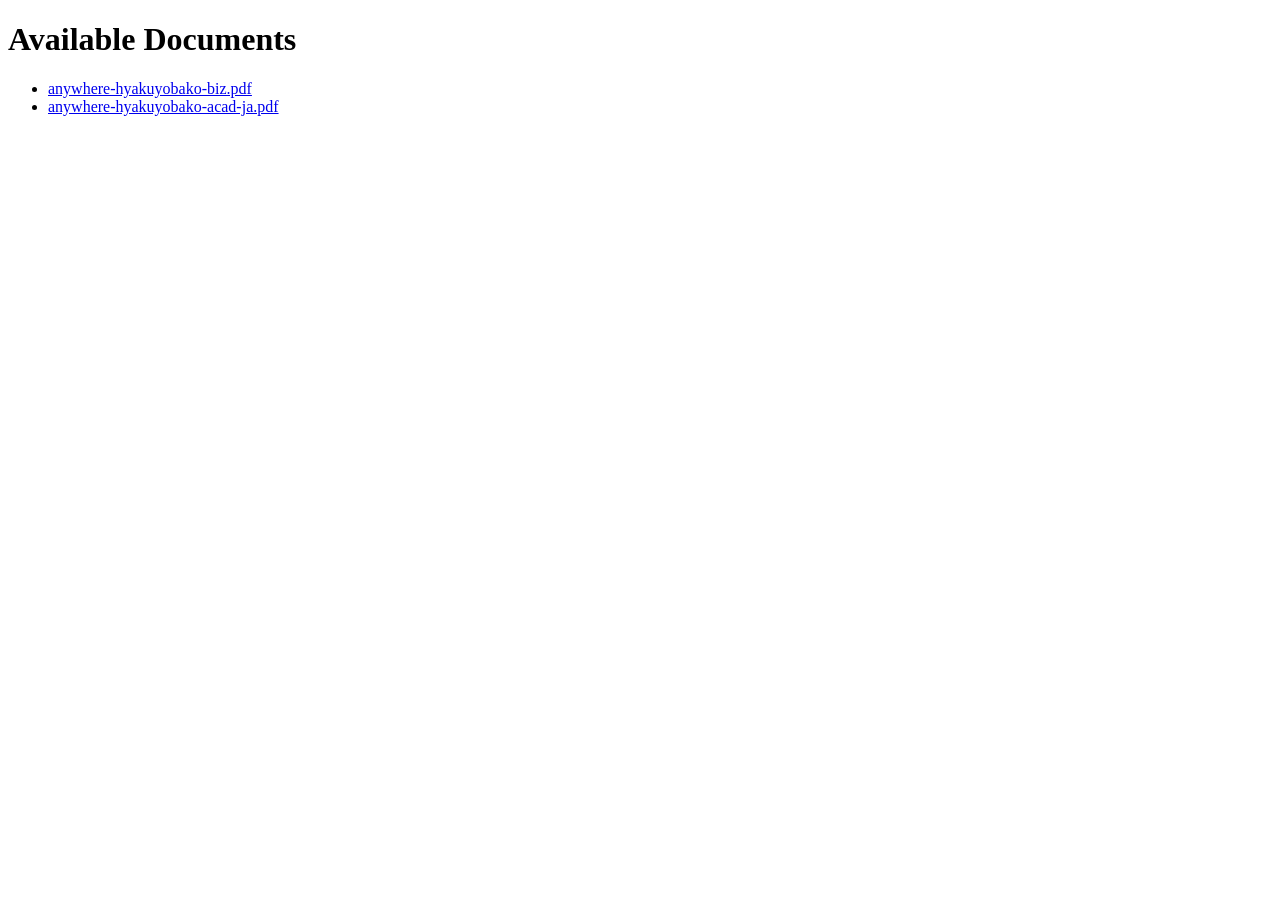
==== index.html @ ef2c5d1d "deploy: cda93792ed2a0ab53ee555630379b6b012eb8b14" ====
<!DOCTYPE html><html><head><meta charset=UTF-8><title>Documents</title></head><body><h1>Available Documents</h1><ul>
<li><a href='anywhere-hyakuyobako-biz.pdf'>anywhere-hyakuyobako-biz.pdf</a></li>
<li><a href='anywhere-hyakuyobako-acad-ja.pdf'>anywhere-hyakuyobako-acad-ja.pdf</a></li>
</ul></body></html>
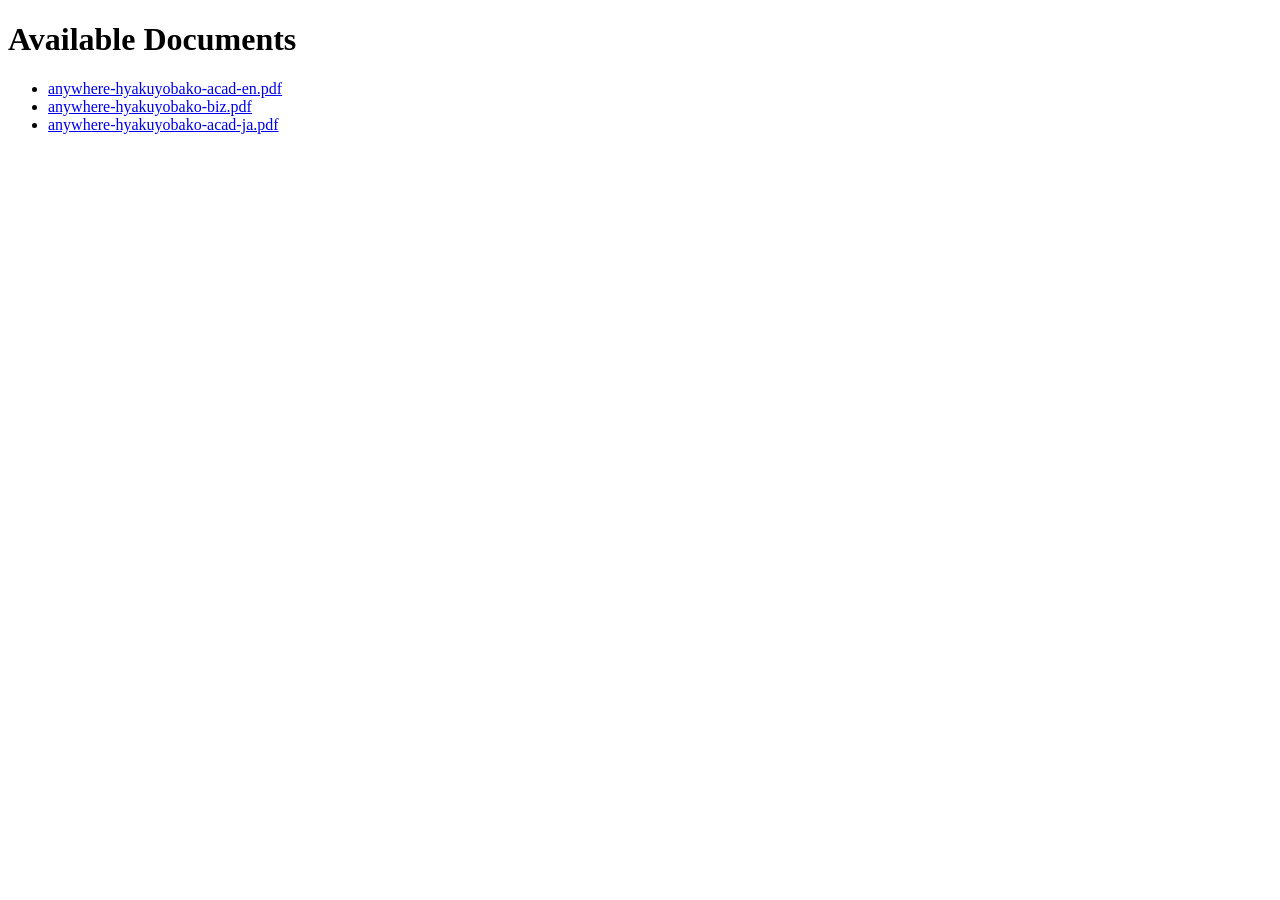
==== commit d7685db7: "deploy: a6731ffc1aa39418ce41816cf53bb57ffaaa571f" ====
--- a/index.html
+++ b/index.html
@@ -1,4 +1,5 @@
 <!DOCTYPE html><html><head><meta charset=UTF-8><title>Documents</title></head><body><h1>Available Documents</h1><ul>
+<li><a href='anywhere-hyakuyobako-acad-en.pdf'>anywhere-hyakuyobako-acad-en.pdf</a></li>
 <li><a href='anywhere-hyakuyobako-biz.pdf'>anywhere-hyakuyobako-biz.pdf</a></li>
 <li><a href='anywhere-hyakuyobako-acad-ja.pdf'>anywhere-hyakuyobako-acad-ja.pdf</a></li>
 </ul></body></html>
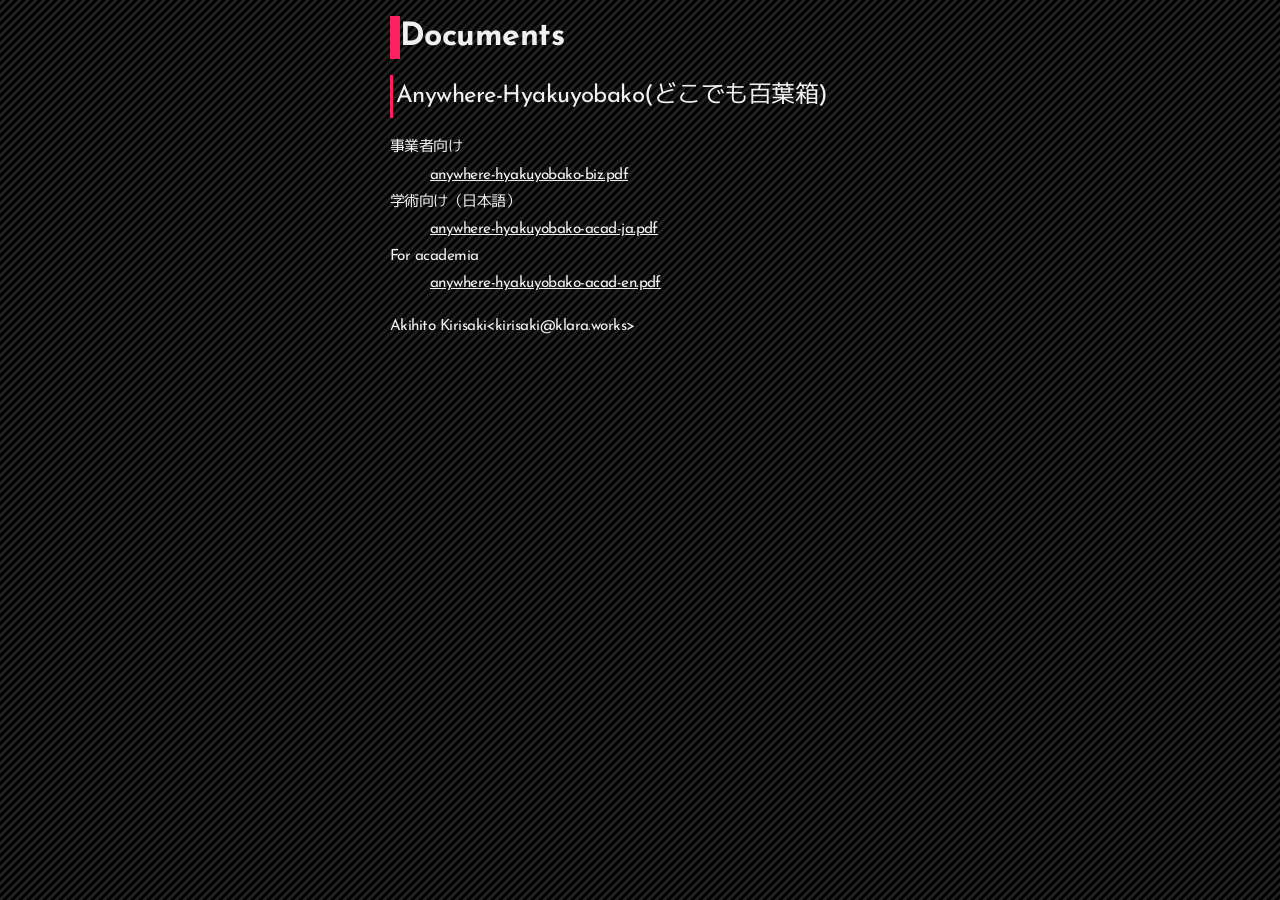
==== commit 9ab92a72: "deploy: 139c537111e13d4aa46768ddbc76a9d46c7a1659" ====
--- a/index.html
+++ b/index.html
@@ -1,5 +1,40 @@
-<!DOCTYPE html><html><head><meta charset=UTF-8><title>Documents</title></head><body><h1>Available Documents</h1><ul>
-<li><a href='anywhere-hyakuyobako-acad-en.pdf'>anywhere-hyakuyobako-acad-en.pdf</a></li>
-<li><a href='anywhere-hyakuyobako-biz.pdf'>anywhere-hyakuyobako-biz.pdf</a></li>
-<li><a href='anywhere-hyakuyobako-acad-ja.pdf'>anywhere-hyakuyobako-acad-ja.pdf</a></li>
-</ul></body></html>
+<!DOCTYPE html>
+<html>
+
+<head>
+  <meta charset="utf-8">
+  <meta name="viewport" content="width=device-width, initial-scale=1">
+  <title>Documents - Tabstract Works</title>
+  <meta name="description" content="Documents of Tabstract Works">
+  <meta name="author" content="Akihito Kirisaki">
+  <link href="https://fonts.googleapis.com/css2?family=Josefin+Sans:wght@400&display=swap" rel="stylesheet" />
+  <link href="https://fonts.googleapis.com/css2?family=M+PLUS+1p&display=swap" rel="stylesheet" />
+  <link rel="stylesheet" href="style.css">
+  <meta property="og:title" content="Klara Works" />
+  <meta property="og:site_name" content="Klara Works" />
+  <meta property="og:description" content="Documents of Tabstract Works" />
+  <meta property="og:url" content="https://tabstract-works.github.io/docs/" />
+  <meta property="og:type" content="profile" />
+</head>
+
+<body>
+  <div class="container">
+    <main>
+      <h1>Documents</h1>
+      <h2>Anywhere-Hyakuyobako(どこでも百葉箱)</h2>
+      <dl>
+        <dt>事業者向け</dt>
+        <dd><a href="/docs/anywhere-hyakuyobako-biz.pdf">anywhere-hyakuyobako-biz.pdf</a></dd>
+        <dt>学術向け（日本語）</dt>
+        <dd><a href="/docs/anywhere-hyakuyobako-acad-ja.pdf">anywhere-hyakuyobako-acad-ja.pdf</a></dd>
+        <dt>For academia</dt>
+        <dd><a href="/docs/anywhere-hyakuyobako-acad-en.pdf">anywhere-hyakuyobako-acad-en.pdf</a></dd>
+      </dl>
+    </main>
+    <footer>
+      Akihito Kirisaki&lt;kirisaki@klara.works&gt;
+    </footer>
+  </div>
+</body>
+
+</html>
--- a/style.css
+++ b/style.css
@@ -0,0 +1,120 @@
+:root {
+  --black: #000;
+  --dark: #222;
+  --gray: #888;
+  --white: #f0f0f0;
+  --pink: #fc2063;
+  --peach: #fd5185;
+  --clear-black: rgba(0, 0, 0, 0.5);
+}
+
+:root {
+  --ease: 0.2s;
+}
+
+body {
+  background-color: var(--dark);
+  background-image: url('back.svg');
+  color: var(--white);
+  font-size: 11.5pt;
+  font-family: 'Josefin Sans', 'M PLUS 1p', sans-serif;
+  letter-spacing: -0.4pt;
+  line-height: 1.7rem;
+}
+
+.container {
+  width: 500px;
+  margin: auto;
+}
+
+main h1 {
+  font-weight: 700;
+  font-size: 2rem;
+  border: 0 solid var(--pink);
+  border-left-width: 10px;
+  padding: 0.5rem 0;
+  margin: 1rem 0;
+}
+
+main h2 {
+  font-size: 1.5rem;
+  font-weight: 400;
+  border: 0 solid var(--pink);
+  border-left-width: 3px;
+  padding: 0.5rem 3px;
+  margin: 1rem 0;
+}
+
+main h3 {
+  font-size: 1.2rem;
+  font-weight: 400;
+  border: 0 solid var(--pink);
+  border-left-width: 1px;
+  padding: 0.2rem 3px;
+  margin: 1rem 0;
+}
+
+main pre {
+  padding: 1rem
+}
+
+main blockquote {
+  margin: 1rem 2rem;
+  padding: 0.5rem;
+  border: 0 solid var(--gray);
+  border-left-width: 5px;
+}
+
+body,
+main,
+div,
+p {
+  margin: 0;
+  padding: 0;
+  box-sizing: border-box;
+}
+
+p {
+  padding: 0 0 1rem;
+}
+
+a {
+  color: var(--white);
+  transition: var(--ease);
+}
+
+a:hover {
+  color: var(--dark);
+  background-color: var(--white);
+}
+
+:root[data-theme="light"] main a {
+  color: var(--dark);
+}
+
+p {
+  text-indent: 1rem;
+}
+
+.img {
+  float: right;
+}
+
+@media screen and (max-width: 480px) {
+  body {
+    font-size: 10pt;
+  }
+
+  .img {
+    float: none;
+    display: block;
+    margin: auto;
+    text-align: center;
+  }
+
+
+  :root[data-theme="light"] main a:hover {
+    color: var(--white);
+    background-color: var(--dark);
+  }
+}
